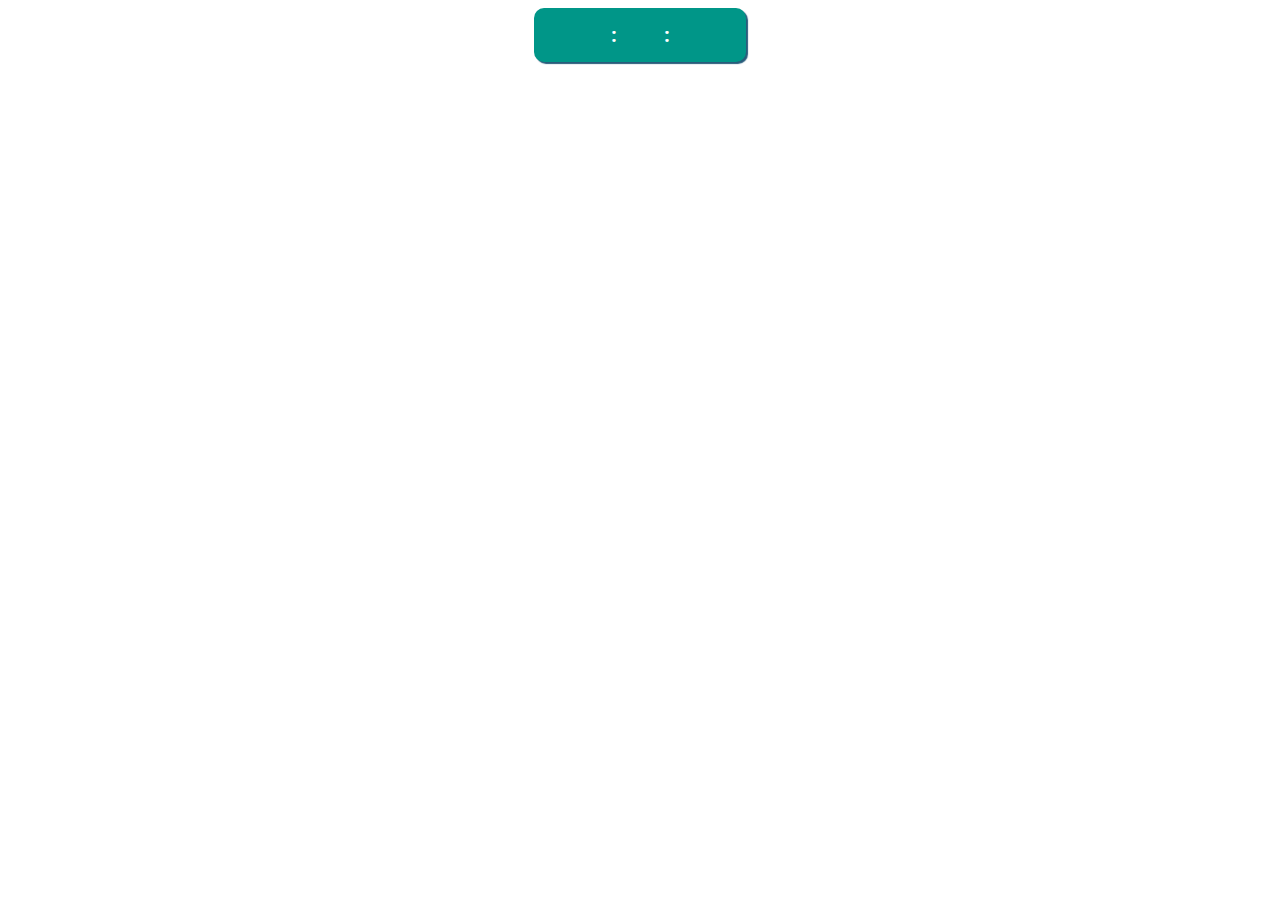
==== Clock/index.html @ ef44d182 "index" ====
<!-- original : https://codepen.io/SeanNorton/pen/LWBXQL -->
<!DOCTYPE html>
<html lang="en">

<head>
    <meta charset="UTF-8">
    <meta name="viewport" content="width=device-width, initial-scale=1.0">
    <link rel="stylesheet" href="Clock.css">
    <script src="Clock.js"></script>
    <title>Document</title>
</head>

<body>
    <link href="https://fonts.googleapis.com/css?family=Lobster|Roboto:400,700" rel="stylesheet">

    <div class="full-table">
        <div class="table-cell">

            <div class="card">
                <div class="greet" id="greet"></div>
                <div class="date" id="date"></div>
                <div class="clock">
                    <div class="time" id="hour"></div>
                    <div class="colon">:</div>
                    <div class="time" id="min"></div>
                    <div class="colon">:</div>
                    <div class="time" id="sec"></div>
                </div>
            </div>

        </div>
    </div>


</body>

</html>
---- Clock/Clock.css ----
/*CSS RESETS*/

  body{
    background-color: rgba(25, 25, 25, 0.0);
    line-height: 1.6;

}

h1 {
    margin-top: 0;
}


/*CSS START*/

.full-table {
    display: table;
    height: 100%;
    width: 100%;
}

.table-cell {
    display: table-cell;
    vertical-align: middle;
    text-align: center;
}

.card {
    padding: 10px 25px 10px 25px;
    border-radius: 10px;
    background: #009688;
    color: #fff;
    display: inline-block;
    box-shadow: 2px 2px 1px 0px #295C7B;
}

.card:hover {
    margin-top: 2px;
    box-shadow: none;
}

.clock {
    display: inline-block;
    font-family: 'Roboto', sans-serif;
    font-weight: bold;
    font-size: 1.2em;
    /* padding-left: 20px; */
}

.time {
    display: inline-block;
    min-width: 37px;
}

.colon {
    font-size: 1.1em;
    display: inline-block;
}

.date {
    display: block;
    min-width: 162px;
    /* padding-right: 30px; */
    /* border-right: 2px solid #295C7B; */
    font-family: 'Roboto', sans-serif;
    font-size: 1.2em;
}
.greet{
    
    min-width: 162px;
    /* padding-right: 30px; */
    font-family: 'Roboto', sans-serif;
    font-size: 1.2em;
}
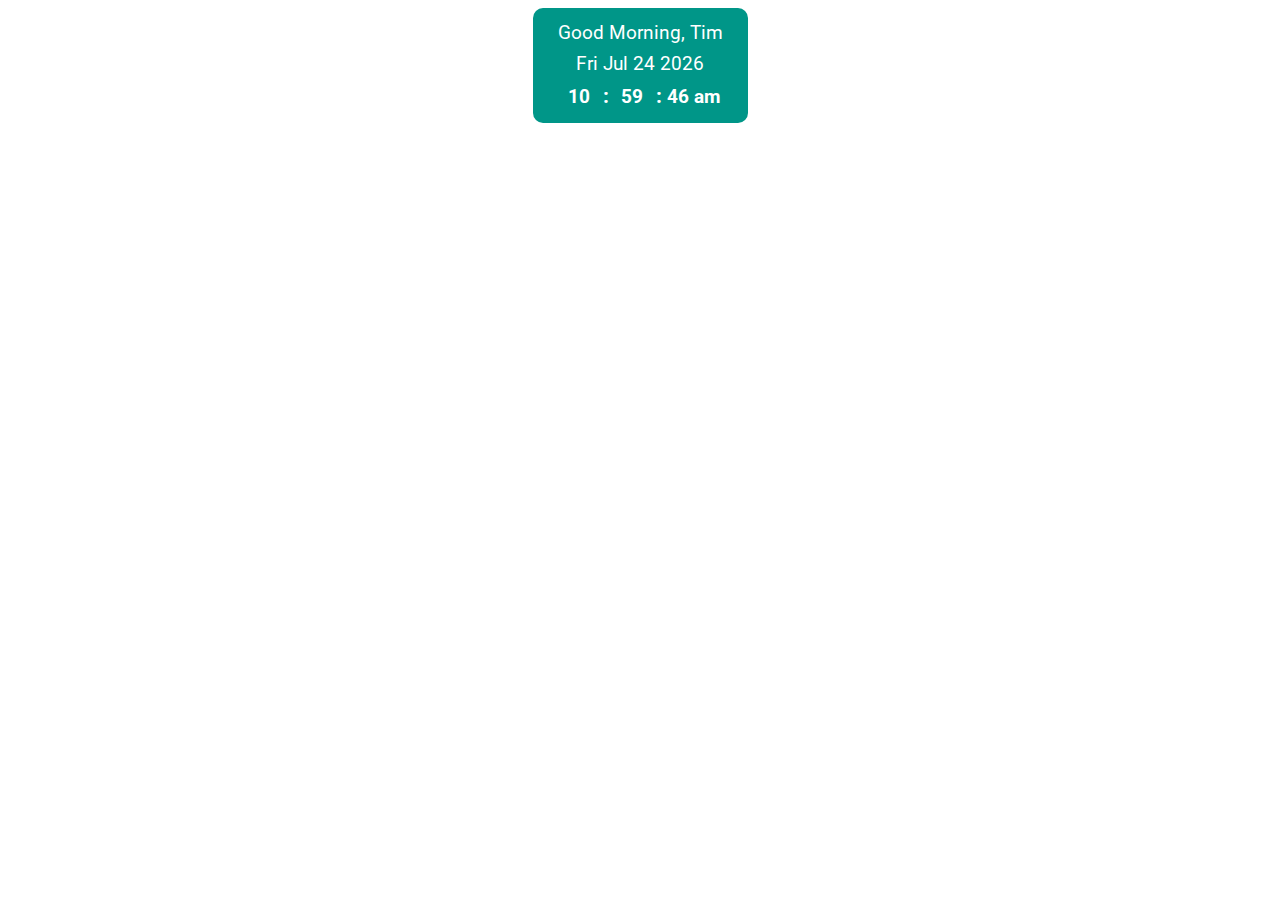
==== commit f7f1213f: "Remove shadow" ====
--- a/Clock/index.html
+++ b/Clock/index.html
@@ -6,7 +6,7 @@
     <meta charset="UTF-8">
     <meta name="viewport" content="width=device-width, initial-scale=1.0">
     <link rel="stylesheet" href="Clock.css">
-    <script src="Clock.js"></script>
+
     <title>Document</title>
 </head>
 
@@ -25,13 +25,11 @@
                     <div class="time" id="min"></div>
                     <div class="colon">:</div>
                     <div class="time" id="sec"></div>
+                    <script src="Clock.js"></script>
                 </div>
             </div>
-
         </div>
     </div>
-
-
 </body>
 
 </html>--- a/Clock/Clock.css
+++ b/Clock/Clock.css
@@ -1,74 +1,70 @@
   /*CSS RESETS*/
 
-  body{
-    background-color: rgba(25, 25, 25, 0.0);
-    line-height: 1.6;
+  body {
+      background-color: rgba(25, 25, 25, 0.0);
+      line-height: 1.6;
 
-}
+  }
 
-h1 {
-    margin-top: 0;
-}
+  h1 {
+      margin-top: 0;
+  }
 
 
-/*CSS START*/
+  /*CSS START*/
 
-.full-table {
-    display: table;
-    height: 100%;
-    width: 100%;
-}
+  .full-table {
+      display: table;
+      height: 100%;
+      width: 100%;
+  }
 
-.table-cell {
-    display: table-cell;
-    vertical-align: middle;
-    text-align: center;
-}
+  .table-cell {
+      display: table-cell;
+      vertical-align: middle;
+      text-align: center;
+  }
 
-.card {
-    padding: 10px 25px 10px 25px;
-    border-radius: 10px;
-    background: #009688;
-    color: #fff;
-    display: inline-block;
-    box-shadow: 2px 2px 1px 0px #295C7B;
-}
+  .card {
+      padding: 10px 25px 10px 25px;
+      border-radius: 10px;
+      background: #009688;
+      color: #fff;
+      display: inline-block;
+      box-shadow: none;
+  }
 
-.card:hover {
-    margin-top: 2px;
-    box-shadow: none;
-}
 
-.clock {
-    display: inline-block;
-    font-family: 'Roboto', sans-serif;
-    font-weight: bold;
-    font-size: 1.2em;
-    /* padding-left: 20px; */
-}
+  .clock {
+      display: inline-block;
+      font-family: 'Roboto', sans-serif;
+      font-weight: bold;
+      font-size: 1.2em;
 
-.time {
-    display: inline-block;
-    min-width: 37px;
-}
+  }
 
-.colon {
-    font-size: 1.1em;
-    display: inline-block;
-}
+  .time {
+      display: inline-block;
+      min-width: 37px;
+  }
 
-.date {
-    display: block;
-    min-width: 162px;
-    /* padding-right: 30px; */
-    /* border-right: 2px solid #295C7B; */
-    font-family: 'Roboto', sans-serif;
-    font-size: 1.2em;
-}
-.greet{
-    
-    min-width: 162px;
-    /* padding-right: 30px; */
-    font-family: 'Roboto', sans-serif;
-    font-size: 1.2em;
-}
+  .colon {
+      font-size: 1.1em;
+      display: inline-block;
+  }
+
+  .date {
+      display: block;
+      min-width: 162px;
+      /* padding-right: 30px; */
+      /* border-right: 2px solid #295C7B; */
+      font-family: 'Roboto', sans-serif;
+      font-size: 1.2em;
+  }
+
+  .greet {
+      min-width: 162px;
+      /* padding-right: 30px; */
+      font-family: 'Roboto', sans-serif;
+      font-size: 1.2em;
+  }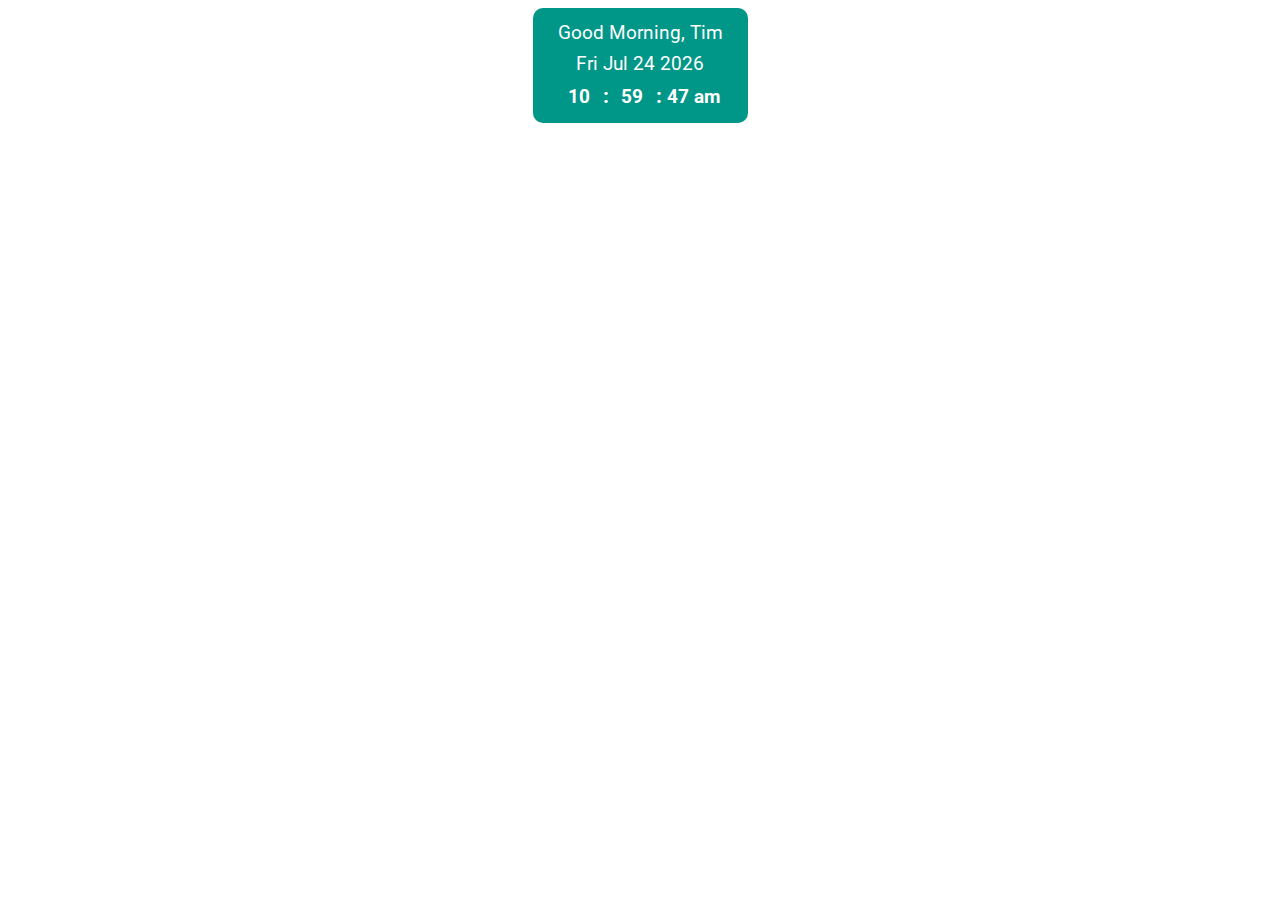
==== commit 8a48ba4d: "Just renamed title" ====
--- a/Clock/index.html
+++ b/Clock/index.html
@@ -7,7 +7,7 @@
     <meta name="viewport" content="width=device-width, initial-scale=1.0">
     <link rel="stylesheet" href="Clock.css">
 
-    <title>Document</title>
+    <title>Clock</title>
 </head>
 
 <body>
